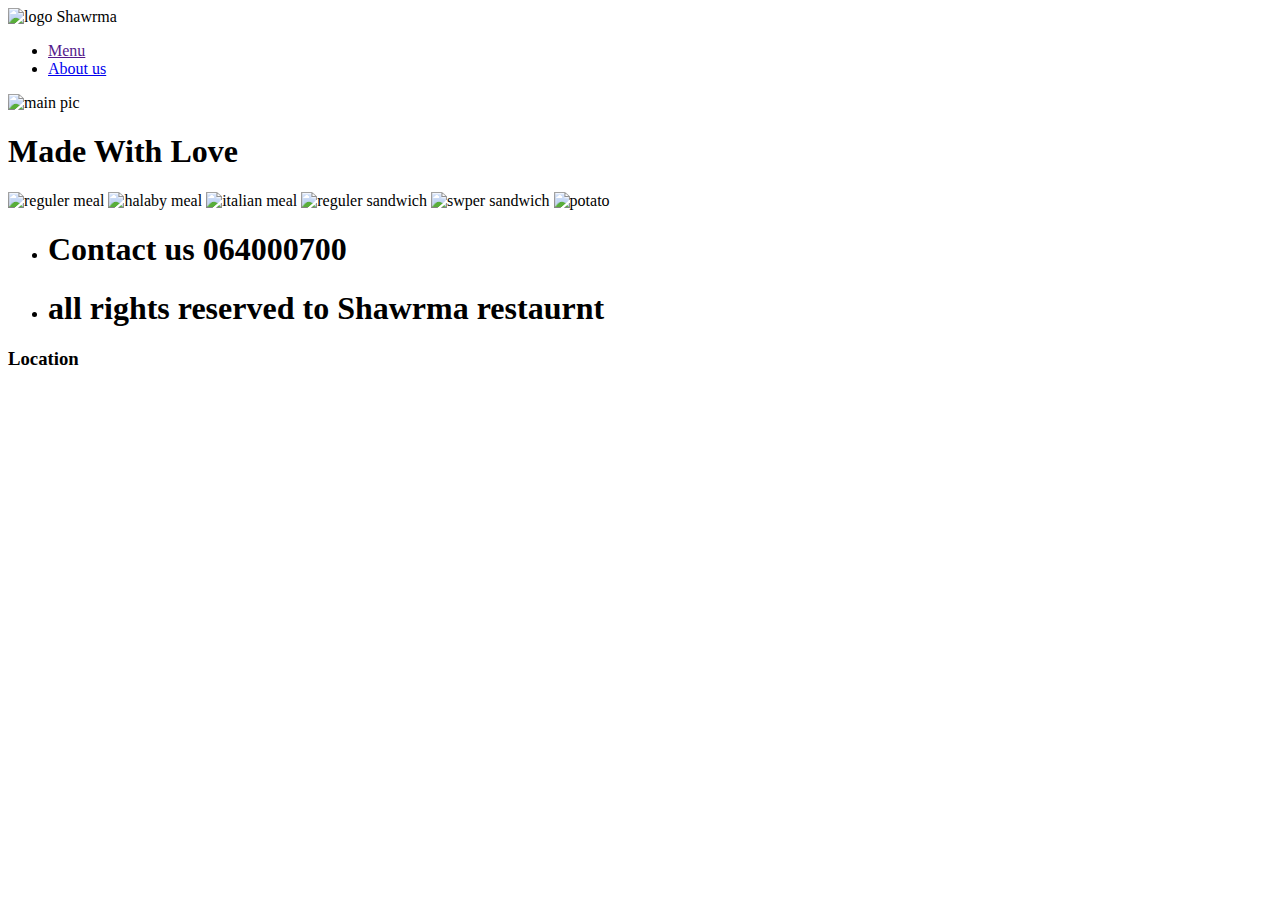
==== index.html @ d31a8613 "Fixing islam typo" ====
<!DOCTYPE html>
<html lang="en">
<head>
    <meta charset="UTF-8">
    <meta http-equiv="X-UA-Compatible" content="IE=edge">
    <meta name="viewport" content="width=device-width, initial-scale=1.0">
    <title>restaurnt</title>
</head>
<body>
    <header>
<img src="./assests/logo.png" alt="logo">        
<label>Shawrma</label>  
 
<nav>
    <ul>
        <li><a href="">Menu</a></li>
        <li><a href="./aboutus.html">About us</a></li>
    </ul>
</nav>
    </header>
    <main>
        <img src="./assests/MainPaper.png" alt="main pic">
        
<h1>Made With Love</h1>
<img src="./assests/regularMeal.png" alt="reguler meal">
<img src="./assests/HalabiMeal.png" alt="halaby meal">
<img src="./assests/ItalianMeal.png" alt="italian meal">
<img src="./assests/Sandwich.png" alt="reguler sandwich">
<img src="./assests/Sandwich.png" alt="swper sandwich">
<img src="./assests/PotatoDish.png" alt="potato">
    </main>
    <footer>
        <ul>  
         <li><h1>Contact us 064000700</h1></li>
         <li><h1> all rights reserved to Shawrma restaurnt</h1></li>
         </ul>
         <h3> Location</h3>
         <iframe src="https://www.google.com/maps/embed?pb=!1m18!1m12!1m3!1d3362.5629206074577!2d35.881318385487845!3d32.56450840209894!2m3!1f0!2f0!3f0!3m2!1i1024!2i768!4f13.1!3m3!1m2!1s0x151c75cefa4b2397%3A0x666b14405b1d341a!2z2LQuINij2LPZhdin2KEg2KjZhtiqINij2KjZiiDYqNmD2LHYjCDYpdix2KjYrw!5e0!3m2!1sar!2sjo!4v1658944801330!5m2!1sar!2sjo" width="600" height="450" style="border:0;" allowfullscreen="" loading="lazy" referrerpolicy="no-referrer-when-downgrade"></iframe>

    </footer>
</body>
</html>
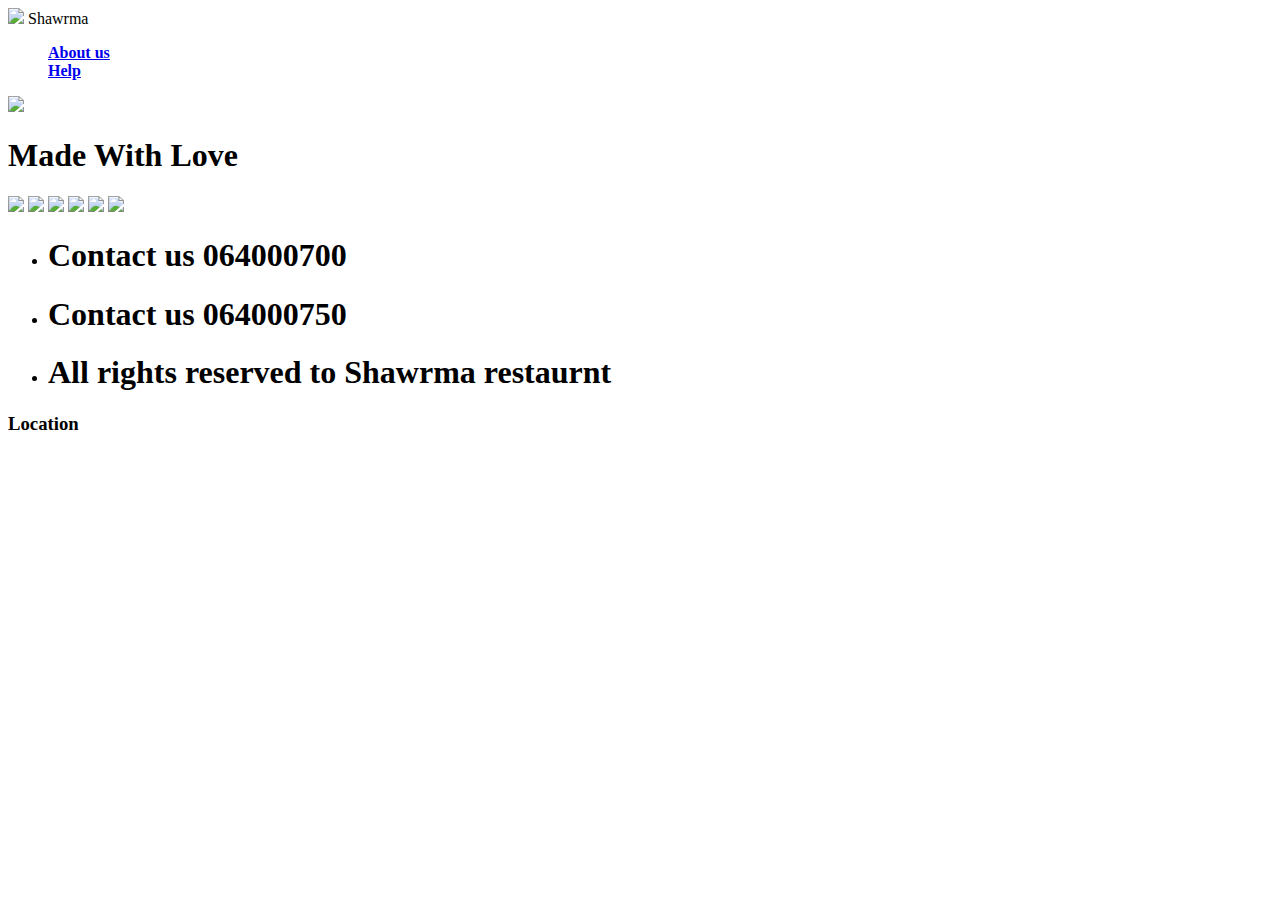
==== commit 61e1b4fc: "Fixing Task 4" ====
--- a/index.html
+++ b/index.html
@@ -1,42 +1,56 @@
 <!DOCTYPE html>
 <html lang="en">
+
 <head>
     <meta charset="UTF-8">
     <meta http-equiv="X-UA-Compatible" content="IE=edge">
     <meta name="viewport" content="width=device-width, initial-scale=1.0">
-    <title>restaurnt</title>
+    <title>Shawrma</title>
 </head>
+
 <body>
     <header>
-<img src="./assests/logo.png" alt="logo">        
-<label>Shawrma</label>  
- 
-<nav>
-    <ul>
-        <li><a href="">Menu</a></li>
-        <li><a href="./aboutus.html">About us</a></li>
-    </ul>
-</nav>
+        <img src="./assests/logo.png">
+        <label>Shawrma</label>
+
+        <nav>
+            <ul style="list-style:none;">
+                <li><a href=""> <strong><Menu></Menu></strong></a></li>
+                <li><a href="./aboutus.html"><strong>About us</strong></a></li>
+                <li><a href="./aboutus.html"><strong>Help</strong></a></li>
+            </ul>
+        </nav>
     </header>
     <main>
-        <img src="./assests/MainPaper.png" alt="main pic">
-        
-<h1>Made With Love</h1>
-<img src="./assests/regularMeal.png" alt="reguler meal">
-<img src="./assests/HalabiMeal.png" alt="halaby meal">
-<img src="./assests/ItalianMeal.png" alt="italian meal">
-<img src="./assests/Sandwich.png" alt="reguler sandwich">
-<img src="./assests/Sandwich.png" alt="swper sandwich">
-<img src="./assests/PotatoDish.png" alt="potato">
+        <img src="./assests/MainPaper.png" style="width: 100vw;">
+
+        <h1>Made With Love</h1>
+        <img src="./assests/regularMeal.png">
+        <img src="./assests/HalabiMeal.png" >
+        <img src="./assests/ItalianMeal.png">
+        <img src="./assests/Sandwich.png" >
+        <img src="./assests/Sandwich.png" >
+        <img src="./assests/PotatoDish.png" >
     </main>
     <footer>
-        <ul>  
-         <li><h1>Contact us 064000700</h1></li>
-         <li><h1> all rights reserved to Shawrma restaurnt</h1></li>
-         </ul>
-         <h3> Location</h3>
-         <iframe src="https://www.google.com/maps/embed?pb=!1m18!1m12!1m3!1d3362.5629206074577!2d35.881318385487845!3d32.56450840209894!2m3!1f0!2f0!3f0!3m2!1i1024!2i768!4f13.1!3m3!1m2!1s0x151c75cefa4b2397%3A0x666b14405b1d341a!2z2LQuINij2LPZhdin2KEg2KjZhtiqINij2KjZiiDYqNmD2LHYjCDYpdix2KjYrw!5e0!3m2!1sar!2sjo!4v1658944801330!5m2!1sar!2sjo" width="600" height="450" style="border:0;" allowfullscreen="" loading="lazy" referrerpolicy="no-referrer-when-downgrade"></iframe>
+        <ul>
+            <li>
+                <h1>Contact us 064000700</h1>
+            </li>
+            <li>
+                <h1>Contact us 064000750</h1>
+            </li>
+            <li>
+                <h1> All rights reserved to Shawrma restaurnt</h1>
+            </li>
+        </ul>
+        <h3> Location</h3>
+        <iframe
+            src="https://www.google.com/maps/embed?pb=!1m18!1m12!1m3!1d3362.5629206074577!2d35.881318385487845!3d32.56450840209894!2m3!1f0!2f0!3f0!3m2!1i1024!2i768!4f13.1!3m3!1m2!1s0x151c75cefa4b2397%3A0x666b14405b1d341a!2z2LQuINij2LPZhdin2KEg2KjZhtiqINij2KjZiiDYqNmD2LHYjCDYpdix2KjYrw!5e0!3m2!1sar!2sjo!4v1658944801330!5m2!1sar!2sjo"
+            width="600" height="450" style="border:0;" allowfullscreen="" loading="lazy"
+            referrerpolicy="no-referrer-when-downgrade"></iframe>
 
     </footer>
 </body>
-</html> +
+</html>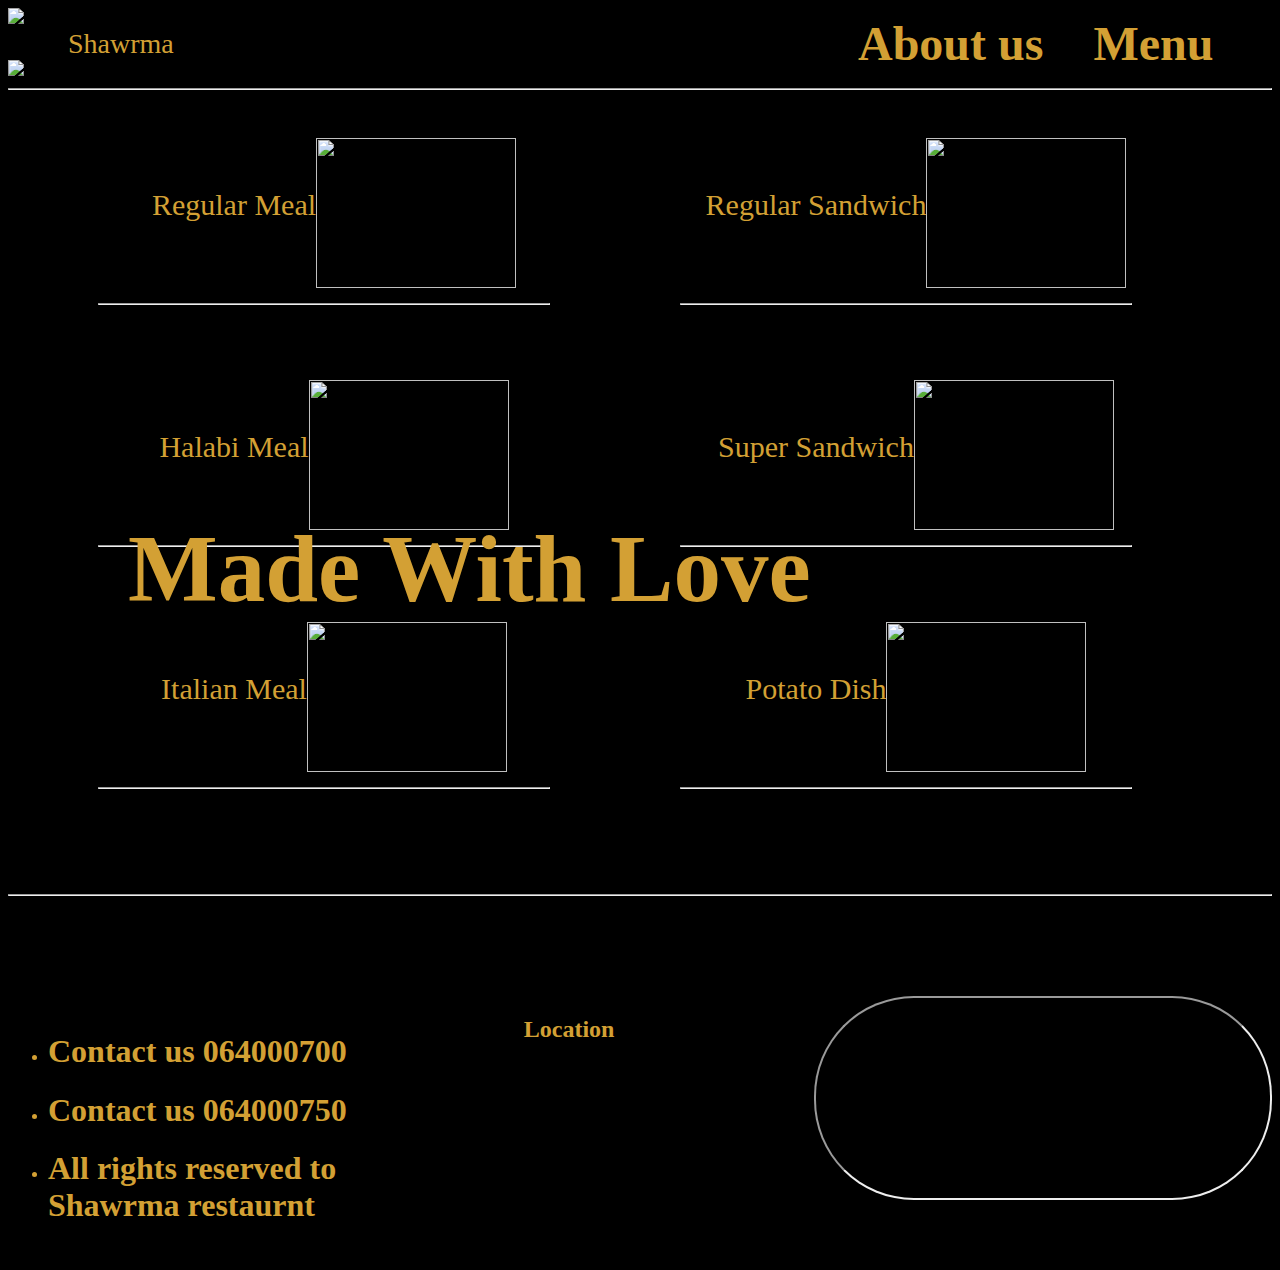
==== commit 6a142fcf: "Styling the website" ====
--- a/index.html
+++ b/index.html
@@ -5,33 +5,98 @@
     <meta charset="UTF-8">
     <meta http-equiv="X-UA-Compatible" content="IE=edge">
     <meta name="viewport" content="width=device-width, initial-scale=1.0">
+    <link rel="stylesheet" href="Styles.css">
     <title>Shawrma</title>
 </head>
 
 <body>
     <header>
-        <img src="./assests/logo.png">
-        <label>Shawrma</label>
+        <div class="header">
+            <div class="logo_container">
+                <img src="./assests/logo.png"> <br>
 
-        <nav>
-            <ul style="list-style:none;">
-                <li><a href=""> <strong><Menu></Menu></strong></a></li>
-                <li><a href="./aboutus.html"><strong>About us</strong></a></li>
-                <li><a href="./aboutus.html"><strong>Help</strong></a></li>
-            </ul>
-        </nav>
+                <label class="logo_label">Shawrma</label>
+            </div>
+            <div>
+                <nav>
+                    <ul class="nav_list">
+                        <li><a href="./aboutus.html"><strong>About us</strong></a></li>
+                        <!-- <li><a href="./help.html"><strong>Help</strong></a></li> -->
+                        <li><a href=""><strong>Menu</strong></a></li>
+                    </ul>
+                </nav>
+            </div>
+
+        </div>
+
+
     </header>
     <main>
         <img src="./assests/MainPaper.png" style="width: 100vw;">
 
-        <h1>Made With Love</h1>
-        <img src="./assests/regularMeal.png">
-        <img src="./assests/HalabiMeal.png" >
-        <img src="./assests/ItalianMeal.png">
-        <img src="./assests/Sandwich.png" >
-        <img src="./assests/Sandwich.png" >
-        <img src="./assests/PotatoDish.png" >
+        <h1 class="MainHeader">Made With Love</h1>
+
+        <hr>
+        <div class="row">
+            <div class="cloumn" >         
+                <div class="item" style="">
+                    <div style="display: flex; flex-direction: row; justify-content: center;margin-left: 20px;">
+                        <label style="padding-top: 50px; "> Regular Meal </label>
+                        <img src="./assests/regularMeal.png" width="200px" height="150px">
+                    </div>
+                    <hr style="background-color: red">
+                </div>
+
+                    <div class="item" style="">
+                        <div style="display: flex; flex-direction: row; justify-content: center;margin-left: 20px;">
+                            <label style="padding-top: 50px; "> Halabi Meal</label>
+                            <img src="./assests/HalabiMeal.png" width="200px" height="150px">
+                        </div>
+                        <hr style="background-color: red">
+                    </div>
+
+
+                    <div class="item">
+                        <div style="display: flex; flex-direction: row; justify-content: center;margin-left: 20px;">
+                             <label style="padding-top: 50px; ">  Italian Meal</label>
+                            <img src="./assests/ItalianMeal.png" width="200px" height="150px">
+                        </div>
+                        <hr style="background-color: red">
+                    </div>
+            </div>
+
+            <div class="cloumn" >         
+                <div class="item" style="">
+                    <div style="display: flex; flex-direction: row; justify-content: center;margin-left: 20px;">
+
+                        <label style="padding-top: 50px; "> Regular Sandwich</label>
+                        <img src="./assests/Sandwich.png" width="200px" height="150px">
+                    </div>
+                    <hr style="background-color: red">
+                </div>
+
+                    <div class="item" style="">
+                        <div style="display: flex; flex-direction: row; justify-content: center;margin-left: 20px;">
+                            <label style="padding-top: 50px; ">Super Sandwich</label>
+                            <img src="./assests/Sandwich.png" width="200px" height="150px">
+                        </div>
+                        <hr style="background-color: red">
+                    </div>
+
+
+                    <div class="item">
+                        <div style="display: flex; flex-direction: row; justify-content: center;margin-left: 20px;">
+        <label style="padding-top: 50px; ">Potato Dish</label>
+        <img src="./assests/PotatoDish.png" width="200px" height="150px">
+                        </div>
+                        <hr style="background-color: red">
+                    </div>
+            </div>
+        </div>
+
+
     </main>
+    <hr style="margin-top: 50px;">
     <footer>
         <ul>
             <li>
@@ -44,8 +109,8 @@
                 <h1> All rights reserved to Shawrma restaurnt</h1>
             </li>
         </ul>
-        <h3> Location</h3>
-        <iframe
+        <h2 style="margin-left: 50px;"> Location</h2>
+        <iframe style="border-radius: 100px; height: 200px; margin-left: 200px;"
             src="https://www.google.com/maps/embed?pb=!1m18!1m12!1m3!1d3362.5629206074577!2d35.881318385487845!3d32.56450840209894!2m3!1f0!2f0!3f0!3m2!1i1024!2i768!4f13.1!3m3!1m2!1s0x151c75cefa4b2397%3A0x666b14405b1d341a!2z2LQuINij2LPZhdin2KEg2KjZhtiqINij2KjZiiDYqNmD2LHYjCDYpdix2KjYrw!5e0!3m2!1sar!2sjo!4v1658944801330!5m2!1sar!2sjo"
             width="600" height="450" style="border:0;" allowfullscreen="" loading="lazy"
             referrerpolicy="no-referrer-when-downgrade"></iframe>
--- a/Styles.css
+++ b/Styles.css
@@ -0,0 +1,90 @@
+body {
+    background-color: black; 
+    color: #D3A034;
+}
+
+
+
+.navi {
+    display: flex;
+    text-decoration: none;
+
+}
+a {
+    text-decoration: none;
+    font-size: 48px;
+    margin-left: 50px;
+    color: #D3A034;
+}
+
+.nav_list {
+   
+    display: flex;
+    
+    position: absolute;
+    top: 0;
+    left: 60%;
+    flex-direction: row;  
+    flex-wrap: wrap;
+    list-style: none;
+    
+  }
+
+.logo_label{
+   
+   margin-left: 60px;
+   font-size: 28px;
+}
+
+/***************************************************************/
+
+.MainHeader{
+    
+    position: absolute;
+    top: 50%;
+    left: 10%;
+    font-size: 95px;
+}
+
+.line {
+    color: #D3A034;
+}
+
+/* 
+.menu1_col{
+       
+    display: flex; 
+    flex-direction: column;
+} */
+
+.cloumn {
+    float: left;
+    width: 40vw;
+    padding: 10px;
+    
+    margin-left: 50px;
+
+}
+hr {
+    color: #D3A034;
+}
+
+.row {
+    content: "";
+    display: table;
+    clear: both;
+  }
+
+.item {
+    
+    font-size: 30px;
+    padding: 30px;    
+    
+}
+
+/******************************************************************/
+
+footer {
+    margin-top: 100px;
+    display: flex;
+}